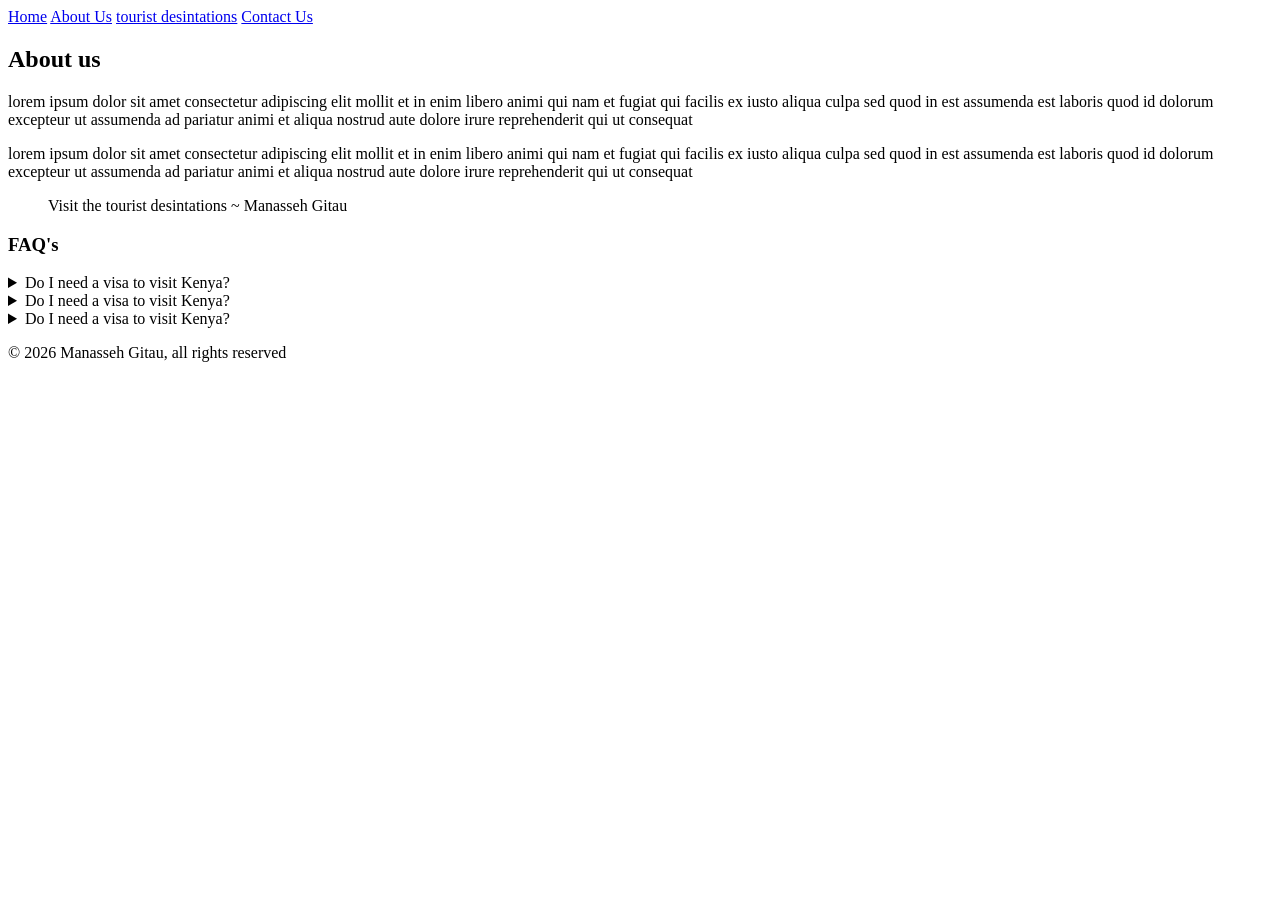
==== about.html @ 2ff14191 "feat: add full project" ====
<!doctype html>
<html lang="en">
  <head>
    <meta charset="UTF-8" />
    <meta name="viewport" content="width=device-width, initial-scale=1.0" />
    <title>Tembea Kenya | About Us</title>
  </head>
  <body>
    <header>
        <nav>
            <a href="./index.html">Home</a>
            <a href="./about.html">About Us</a>
            <a href="./destinations.html">tourist desintations</a>
            <a href="./contact.html">Contact Us</a>
        </nav>
    </header>
    <main>
        <section>
            <h1>About us</h1>
            <p>
              lorem ipsum dolor sit amet consectetur adipiscing elit mollit et in enim
              libero animi qui nam et fugiat qui facilis ex iusto aliqua culpa sed
              quod in est assumenda est laboris quod id dolorum excepteur ut assumenda
              ad pariatur animi et aliqua nostrud aute dolore irure reprehenderit qui
              ut consequat
            </p>
            <p>
              lorem ipsum dolor sit amet consectetur adipiscing elit mollit et in enim
              libero animi qui nam et fugiat qui facilis ex iusto aliqua culpa sed
              quod in est assumenda est laboris quod id dolorum excepteur ut assumenda
              ad pariatur animi et aliqua nostrud aute dolore irure reprehenderit qui
              ut consequat
            </p>
            <blockquote>Visit the tourist desintations ~ Manasseh Gitau</blockquote>
        </section>

      <section>
        <h3>FAQ's</h3>
        <details>
          <summary>Do I need a visa to visit Kenya?</summary>
          <p>
            Most visitors need an eTA (electronic travel authorisation), applied
            for online before travel. Processing takes about 3 days.
          </p>
        </details>

        <details>
          <summary>Do I need a visa to visit Kenya?</summary>
          <p>
            Most visitors need an eTA (electronic travel authorisation), applied
            for online before travel. Processing takes about 3 days.
          </p>
        </details>

        <details>
          <summary>Do I need a visa to visit Kenya?</summary>
          <p>
            Most visitors need an eTA (electronic travel authorisation), applied
            for online before travel. Processing takes about 3 days.
          </p>
        </details>
      </section>
    </main>
    <footer>
        <p>© 2026 Manasseh Gitau, all rights reserved</p>
    </footer>
  </body>
</html>
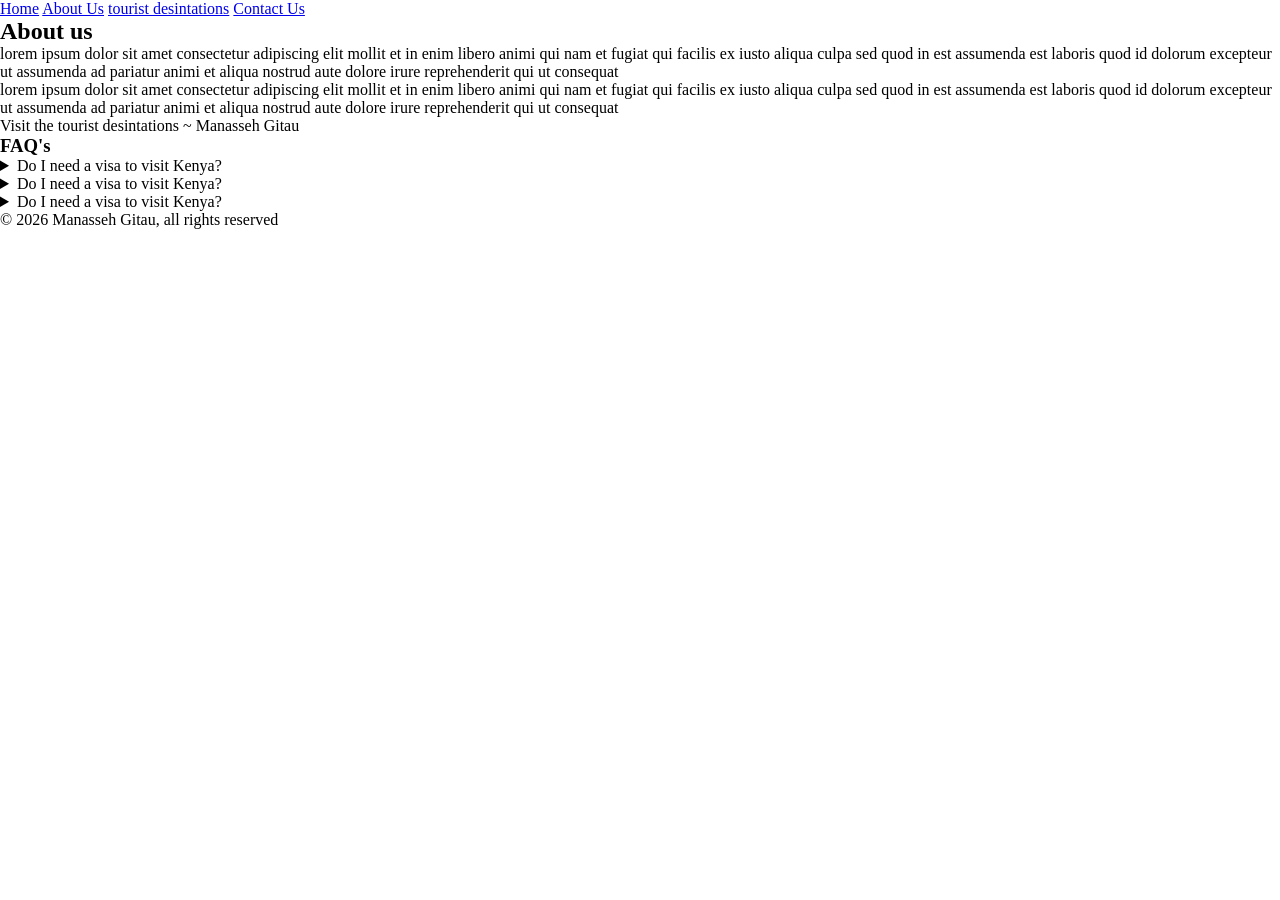
==== commit 3a8bf176: "feat: add stylesheet link to HTML files and create style.css" ====
--- a/about.html
+++ b/about.html
@@ -4,6 +4,7 @@
     <meta charset="UTF-8" />
     <meta name="viewport" content="width=device-width, initial-scale=1.0" />
     <title>Tembea Kenya | About Us</title>
+    <link rel="stylesheet" href="./css/style.css">
   </head>
   <body>
     <header>
--- a/css/style.css
+++ b/css/style.css
@@ -0,0 +1,13 @@
+@import url('https://fonts.googleapis.com/css2?family=Hanken+Grotesk:ital,wght@0,100..900;1,100..900&display=swap');
+
+:root {
+    --font: "Hanken Grotesk", sans-serif;
+
+}
+
+*{
+    box-sizing: border-box;
+    padding: 0;
+    margin: 0;
+}
+
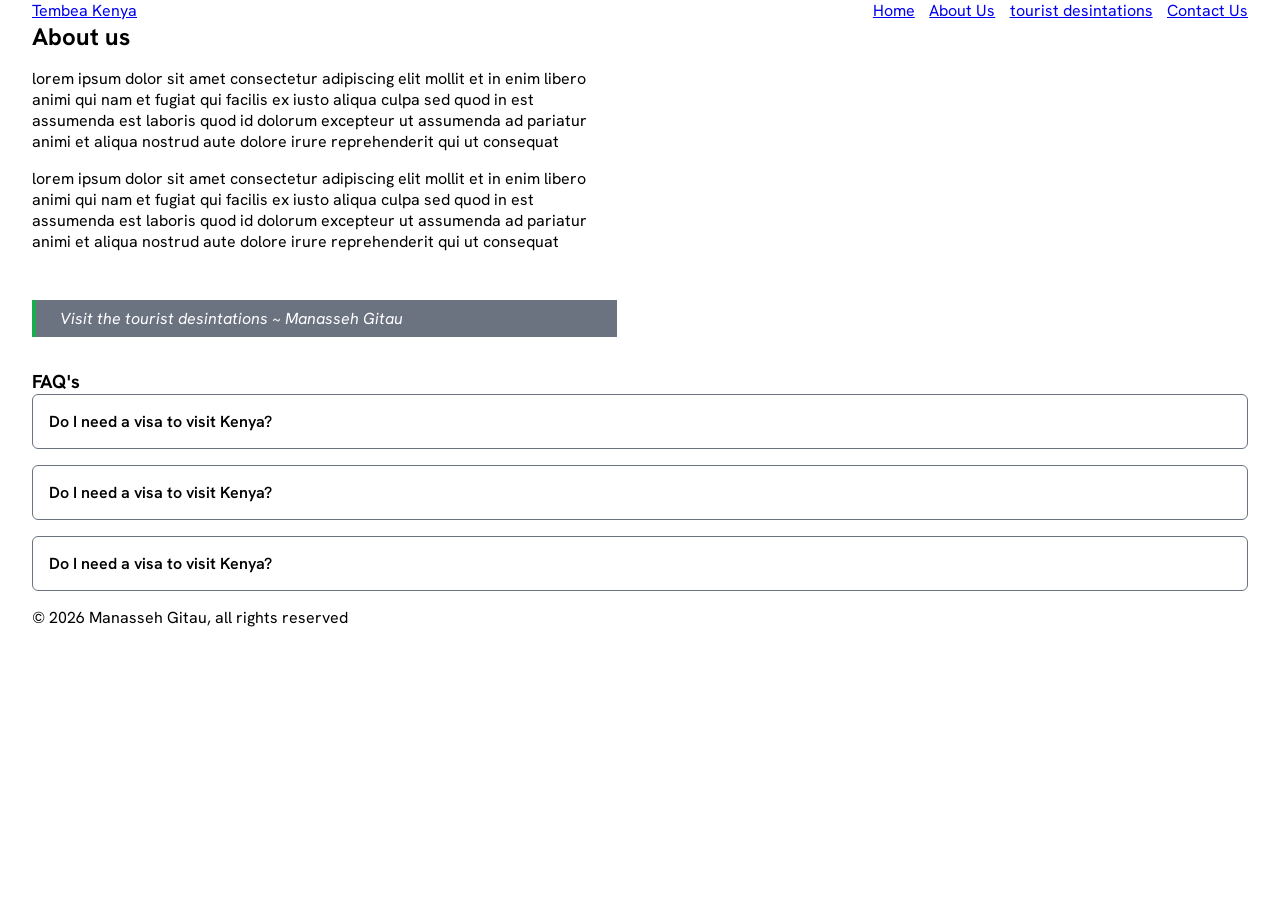
==== commit 76ba902d: "feat: add css styling to the html" ====
--- a/about.html
+++ b/about.html
@@ -7,16 +7,19 @@
     <link rel="stylesheet" href="./css/style.css">
   </head>
   <body>
-    <header>
+    <header class="navbar">
+      <a href="./index.html">
+            <p>Tembea Kenya</p>
+        </a>
         <nav>
             <a href="./index.html">Home</a>
             <a href="./about.html">About Us</a>
             <a href="./destinations.html">tourist desintations</a>
-            <a href="./contact.html">Contact Us</a>
+            <a href="./contact.html" aria-current="page">Contact Us</a>
         </nav>
     </header>
     <main>
-        <section>
+        <section class="about-us">
             <h1>About us</h1>
             <p>
               lorem ipsum dolor sit amet consectetur adipiscing elit mollit et in enim
--- a/css/style.css
+++ b/css/style.css
@@ -1,13 +1,243 @@
-@import url('https://fonts.googleapis.com/css2?family=Hanken+Grotesk:ital,wght@0,100..900;1,100..900&display=swap');
+@import url("https://fonts.googleapis.com/css2?family=Hanken+Grotesk:ital,wght@0,100..900;1,100..900&display=swap");
 
 :root {
-    --font: "Hanken Grotesk", sans-serif;
-
-}
-
-*{
-    box-sizing: border-box;
-    padding: 0;
-    margin: 0;
-}
-
+  --font: "Hanken Grotesk", sans-serif;
+
+  --color-brand: #18ad4e;
+  --color-text: #162535;
+  --color-alternate: #000000;
+  --color-surface: #6b7280;
+
+  --text-body: 1.6rem;
+  --line-height-body: 1rem;
+
+  --space-section: clamp(2.5rem, 1.591rem + 4.545vw, 5rem);
+}
+
+* {
+  box-sizing: border-box;
+  padding: 0;
+  margin: 0;
+  font-family: var(--font);
+}
+
+body {
+  width: min(1100px, 100% -2rem);
+  margin-inline: auto;
+  padding: 0 2rem;
+}
+
+main {
+  flex: 1;
+}
+
+.navbar {
+  display: flex;
+  flex-direction: column;
+  justify-content: center;
+  align-items: center;
+  gap: 0.9rem;
+}
+
+.navbar nav {
+  display: flex;
+  flex-direction: column;
+  justify-content: center;
+  align-items: center;
+  gap: 0.9rem;
+}
+
+.navbar nav a:focus-visible {
+  outline: 2px solid var(var(--color-surface));
+  outline-offset: 2px;
+}
+
+.hero {
+  display: flex;
+  flex-direction: column;
+  justify-content: center;
+  align-items: center;
+  gap: 1rem;
+  min-height: 60vh;
+}
+
+.hero h1 {
+  font-size: var(--space-section);
+}
+
+.featured {
+  display: grid;
+  grid-template-columns: repeat(auto-fit, minmax(300px, 1fr));
+  gap: 1.5rem;
+  margin: 4px 2px;
+}
+
+.card {
+  display: flex;
+  flex-direction: column;
+  background-color: var(--color-surface);
+  justify-content: center;
+  align-items: center;
+  border-radius: 8px;
+  box-shadow: 4px;
+}
+
+.destinations {
+  display: grid;
+  grid-template-columns: 1fr;
+  grid-template-rows: auto;
+  gap: 1.5rem;
+}
+
+.destination-img {
+  width: 500px;
+  height: 400px;
+  object-fit: cover;
+  aspect-ratio: 16/9;
+}
+
+.table-container {
+  width: 100%;
+  overflow-x: auto; /* Enables horizontal scroll on small screens */
+  margin: 1.5rem 0;
+  border: 1px solid var(--color-alternate); /* Optional: bounds the scrolled area */
+  border-radius: 8px;
+}
+
+.table-comp {
+  width: 100%;
+  border-collapse: collapse; /* Prevents double borders */
+  text-align: left;
+  min-width: 600px;
+}
+
+.table-comp th,
+.table-comp td {
+  padding: 12px 16px; /* Generous cell padding */
+  border-bottom: 1px solid #e0e0e0;
+}
+
+/* Header Specific Styles */
+.table-comp th {
+  background-color: #f8f9fa;
+  font-weight: 600;
+  color: var(--color-surface);
+}
+
+/* 4. Zebra Striping */
+.table-comp tbody tr:nth-child(even) {
+  background-color: var(
+    --color-text
+  ); /* Light gray tint for alternating rows */
+  color: white;
+}
+
+form {
+  display: flex;
+  flex-direction: column;
+  gap: 2px;
+}
+
+label {
+  display: block;
+  margin-bottom: 6px;
+  font-weight: 600;
+}
+
+input[type="text"],
+input[type="email"],
+input[type="password"],
+input[type="tel"],
+textarea,
+select {
+  border: 2px solid var(--color-surface);
+  border-radius: 4px;
+  padding: 2px 4px;
+  margin: 2px;
+}
+
+fieldset {
+  padding: 10px 4px;
+  display: flex;
+  flex-direction: row;
+  gap: 2.5rem;
+}
+
+footer {
+  position: sticky;
+  display: flex;
+  flex-direction: column;
+  flex-wrap: wrap;
+}
+
+@media (min-width: 768px) {
+  .navbar {
+    flex-direction: row;
+    justify-content: space-between;
+    align-items: center;
+    gap: 0.9rem;
+  }
+
+  .navbar nav {
+    flex-direction: row;
+    justify-content: space-between;
+    align-items: center;
+    gap: 0.9rem;
+  }
+
+  .destinations {
+    grid-template-columns: repeat(2, 1fr);
+  }
+
+  .about-us {
+    max-width: 65ch;
+    display: flex;
+    flex-direction: column;
+    gap: 1rem;
+  }
+
+  .about-us blockquote {
+    margin: 2rem 0;
+    padding: 0.5rem 0 0.5rem 1.5rem;
+    border-left: 4px solid var(--color-brand);
+    background-color: var(--color-surface);
+    font-style: italic;
+    color: white;
+  }
+
+  details {
+    background-color: #fff;
+    border: 1px solid var(--color-surface);
+    border-radius: 0.375rem;
+    margin-bottom: 1rem;
+    transition: box-shadow 0.2s ease;
+  }
+
+  details[open] {
+    box-shadow: 0 4px 6px -1px var(--color-text);
+  }
+
+  summary {
+    padding: 1rem;
+    font-weight: 600;
+    cursor: pointer;
+    list-style: none; /* Removes default arrow in some browsers */
+    position: relative;
+    user-select: none;
+    transition: background-color 0.2s ease;
+  }
+
+  details p {
+    padding: 6px 2px;
+  }
+
+  footer {
+    flex-direction: row;
+  }
+}
+
+@media (min-width: 1100px) {
+  .destinations {
+    grid-template-columns: repeat(3, 1fr);
+  }
+}
